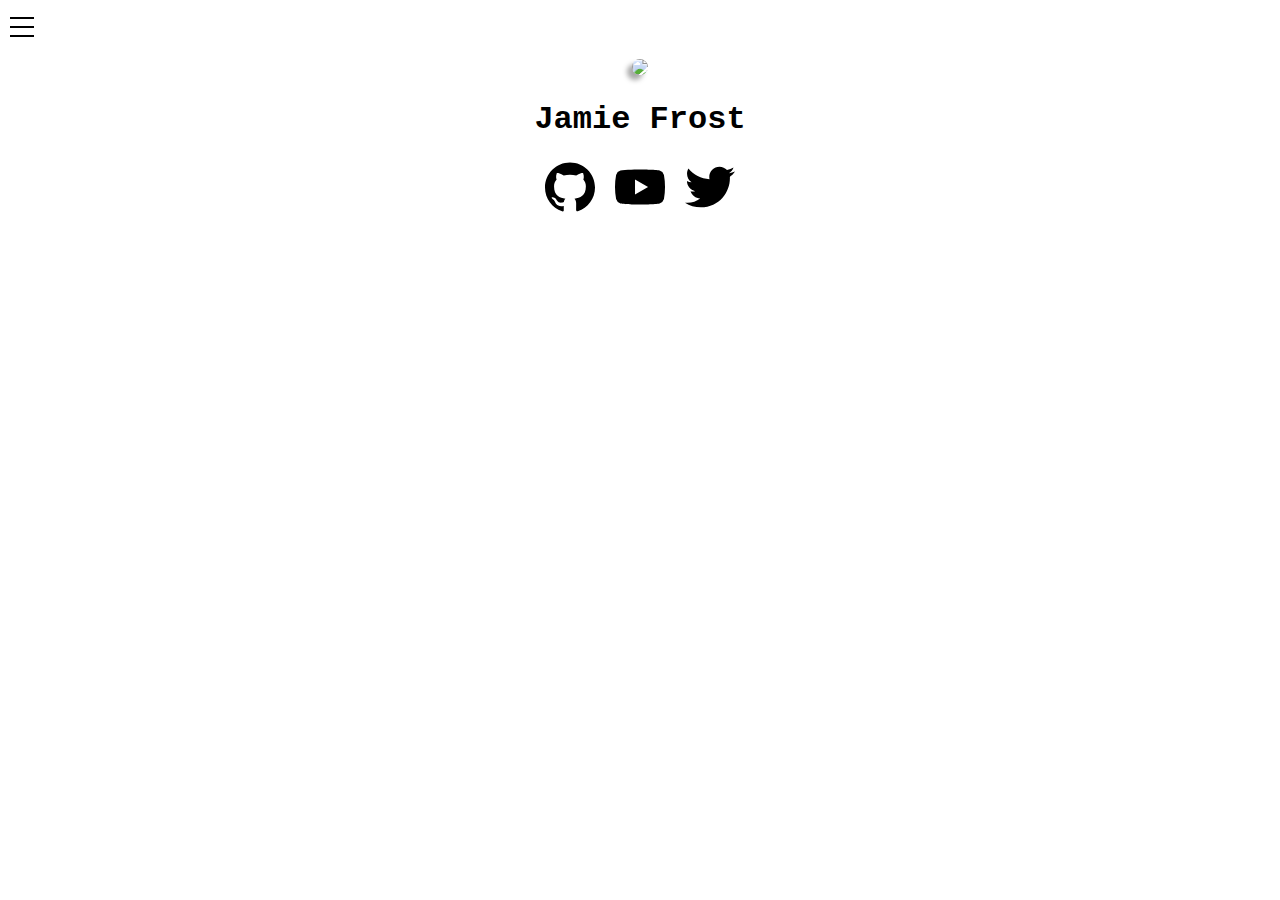
==== index.html @ bb1ee338 "Topbar menu now includes blog button" ====
<!DOCTYPE html>
<html lang="en">
<head>
	<meta charset="UTF-8">
	<meta name="viewport" content="width=device-width, initial-scale=1.0">
	<title>Jamie Frost</title>
	<link rel="stylesheet" type="text/css" href="index.css">
</head>

<body>
	<!--Topbar element-->
	<div class="container-row">
		<div class="container-col container-col-icon">
			<div id="topbar-menuicon" onclick="onMenuClick()">
				<svg fill="#000000" xmlns="http://www.w3.org/2000/svg" viewBox="0 0 24 24" width="24px" height="24px"><path d="M 0 2 L 0 4 L 24 4 L 24 2 Z M 0 11 L 0 13 L 24 13 L 24 11 Z M 0 20 L 0 22 L 24 22 L 24 20 Z"/></svg>
			</div>
		</div>
		<div class="container-col container-col-padding"></div>
	</div>


	<!--Topbar-menu expanded-->
	<div class="container-row">
		<div id="topbar-menu" class="container-row-menu inactive">
			<ul>

				<li class="menu-item"><b>Blog</b></li>
				<li class="menu-item"><b>Portfolio</b></li>
				<li class="menu-item"><b>About Me</b></li>
				
			</ul>
		</div>
	</div>


	<!--Center screen image-->
	<div class="container-row">
		<div class="container-col container-col-padding"></div>
		<div class="center-image">
			<img src="https://pbs.twimg.com/profile_images/923618595569094657/fDgmSKVr_400x400.jpg"/>
		</div>
		<div class="container-col container-col-padding"></div>
	</div>


	<!--Center screen name-->
	<div class="container-row">
		<div class="container-col container-col-padding"></div>
		<div class="container-col">
			<h1>Jamie Frost</h1>
		</div>
		<div class="container-col container-col-padding"></div>
	</div>

	<!--Links to social media-->
	<div class="container-row">
		<div class="container-col container-col-padding"></div>
		<div class="container-col container-col-icon">
			<svg role="img" viewBox="0 0 24 24" xmlns="http://www.w3.org/2000/svg"><title>GitHub icon</title><path d="M12 .297c-6.63 0-12 5.373-12 12 0 5.303 3.438 9.8 8.205 11.385.6.113.82-.258.82-.577 0-.285-.01-1.04-.015-2.04-3.338.724-4.042-1.61-4.042-1.61C4.422 18.07 3.633 17.7 3.633 17.7c-1.087-.744.084-.729.084-.729 1.205.084 1.838 1.236 1.838 1.236 1.07 1.835 2.809 1.305 3.495.998.108-.776.417-1.305.76-1.605-2.665-.3-5.466-1.332-5.466-5.93 0-1.31.465-2.38 1.235-3.22-.135-.303-.54-1.523.105-3.176 0 0 1.005-.322 3.3 1.23.96-.267 1.98-.399 3-.405 1.02.006 2.04.138 3 .405 2.28-1.552 3.285-1.23 3.285-1.23.645 1.653.24 2.873.12 3.176.765.84 1.23 1.91 1.23 3.22 0 4.61-2.805 5.625-5.475 5.92.42.36.81 1.096.81 2.22 0 1.606-.015 2.896-.015 3.286 0 .315.21.69.825.57C20.565 22.092 24 17.592 24 12.297c0-6.627-5.373-12-12-12"/></svg>
		</div>
		<div class="container-col container-col-icon">
			<svg role="img" xmlns="http://www.w3.org/2000/svg" viewBox="0 0 24 24"><title>YouTube icon</title><path d="M23.495 6.205a3.007 3.007 0 0 0-2.088-2.088c-1.87-.501-9.396-.501-9.396-.501s-7.507-.01-9.396.501A3.007 3.007 0 0 0 .527 6.205a31.247 31.247 0 0 0-.522 5.805 31.247 31.247 0 0 0 .522 5.783 3.007 3.007 0 0 0 2.088 2.088c1.868.502 9.396.502 9.396.502s7.506 0 9.396-.502a3.007 3.007 0 0 0 2.088-2.088 31.247 31.247 0 0 0 .5-5.783 31.247 31.247 0 0 0-.5-5.805zM9.609 15.601V8.408l6.264 3.602z"/></svg>
		</div>
		<div class="container-col container-col-icon">
			<svg role="img" viewBox="0 0 24 24" xmlns="http://www.w3.org/2000/svg"><title>Twitter icon</title><path d="M23.954 4.569c-.885.389-1.83.654-2.825.775 1.014-.611 1.794-1.574 2.163-2.723-.951.555-2.005.959-3.127 1.184-.896-.959-2.173-1.559-3.591-1.559-2.717 0-4.92 2.203-4.92 4.917 0 .39.045.765.127 1.124C7.691 8.094 4.066 6.13 1.64 3.161c-.427.722-.666 1.561-.666 2.475 0 1.71.87 3.213 2.188 4.096-.807-.026-1.566-.248-2.228-.616v.061c0 2.385 1.693 4.374 3.946 4.827-.413.111-.849.171-1.296.171-.314 0-.615-.03-.916-.086.631 1.953 2.445 3.377 4.604 3.417-1.68 1.319-3.809 2.105-6.102 2.105-.39 0-.779-.023-1.17-.067 2.189 1.394 4.768 2.209 7.557 2.209 9.054 0 13.999-7.496 13.999-13.986 0-.209 0-.42-.015-.63.961-.689 1.8-1.56 2.46-2.548l-.047-.02z"></svg>
		</div>
		<div class="container-col container-col-padding"></div>
	</div>
</body>

<script>
	// On Topbar Menu Click
	function onMenuClick() {
		var topbar_menu = document.getElementById("topbar-menu");
		topbar_menu.classList.toggle("inactive");
	}
</script>

</html>
---- index.css ----
body {
    font-family: 'Courier New', Courier, monospace;
    margin: 0;
}


img {
    border-radius: 50%;
    box-shadow: -5px 5px 5px darkgrey;
}


.container-row {
    display: flex;
    flex-direction: row;
}

.container-row-menu {
    display: flex;
    flex-direction: column;
    flex-grow: 1;
    background-color: rgb(247, 247, 247);
}

.container-row-menu ul {
    margin: 0;
    list-style-type: square;
    user-select: none;
}

.container-row-menu ul li {
    padding: 10px 0px;
}

.menu-item {
    padding: 2px;
    font-size: 24px;
    cursor: pointer;
}

.menu-item:hover {
    color: red;
}


.container-col {
    display: flex;
    flex-direction: column;
}

.container-col-icon {
    flex-grow: 0;
    padding: 2px 10px;
    cursor: pointer;
}

.container-col-icon svg {
    height: 50px;
}

.container-col-icon svg:hover {
    fill: red;
}

.container-col-padding {
    flex-grow: 4;
}

.center-image {
    align-self: center;
    user-select: none;
}

.inactive {
    display: none;
}

#topbar-menu {
    border-bottom: solid rgb(194, 194, 194) 2px;
    margin-bottom: 50px;
    position: fixed;
    width: 100%
}
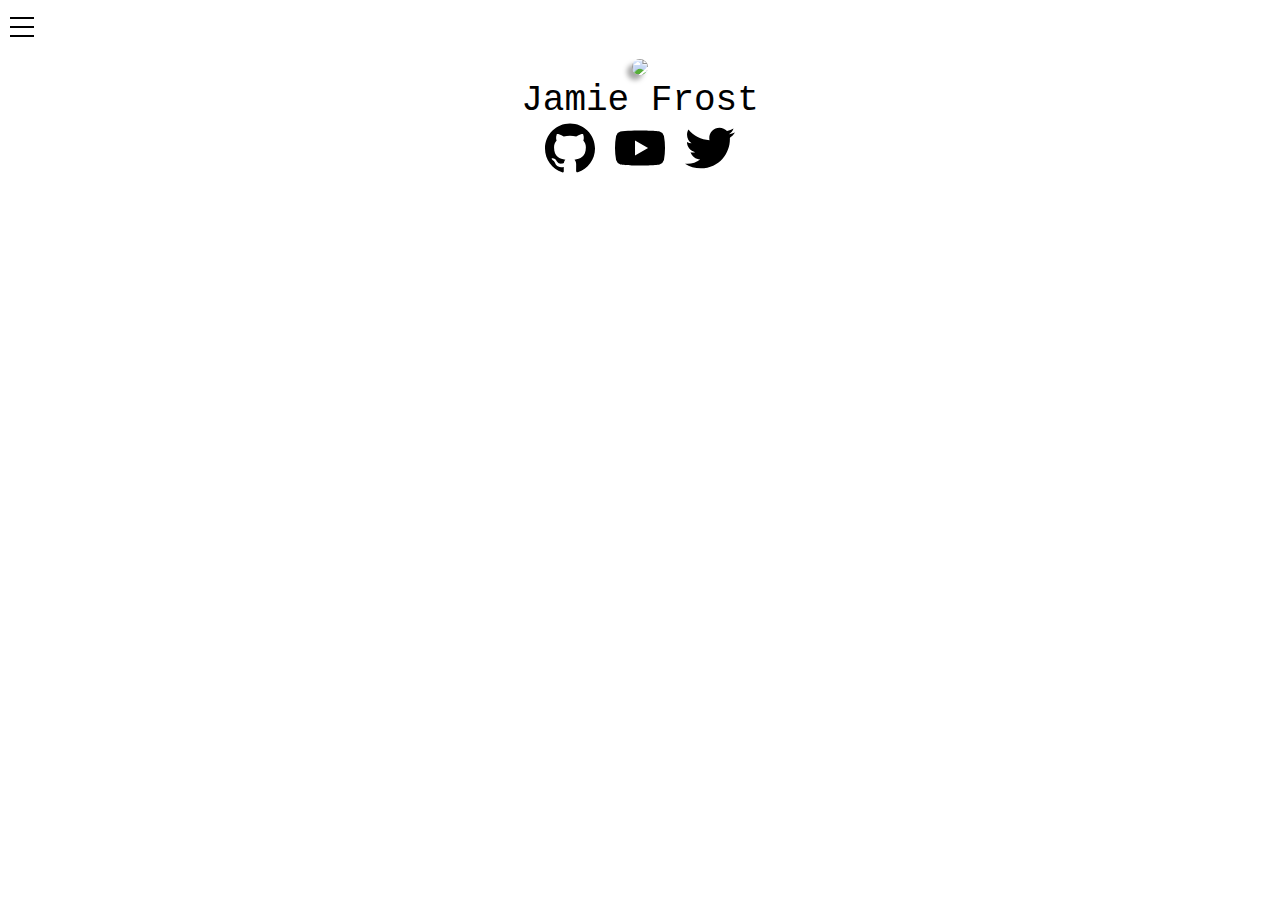
==== commit db29737f: "Changed center text size" ====
--- a/index.html
+++ b/index.html
@@ -47,7 +47,7 @@
 	<div class="container-row">
 		<div class="container-col container-col-padding"></div>
 		<div class="container-col">
-			<h1>Jamie Frost</h1>
+			<div class="container-text">Jamie Frost</div>
 		</div>
 		<div class="container-col container-col-padding"></div>
 	</div>
--- a/index.css
+++ b/index.css
@@ -30,6 +30,10 @@
 
 .container-row-menu ul li {
     padding: 10px 0px;
+}
+
+.container-text {
+    font-size: 36px;
 }
 
 .menu-item {
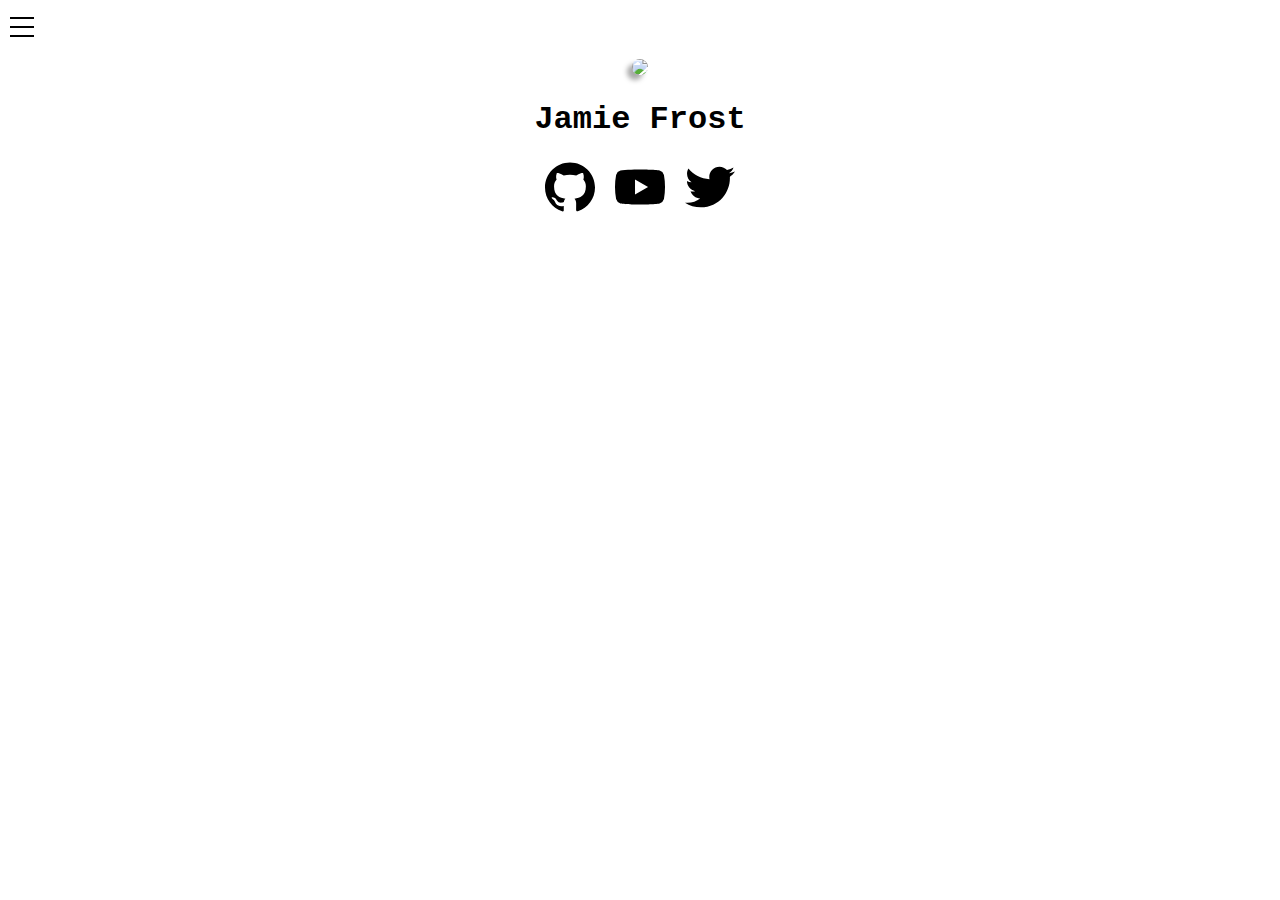
==== commit 4989bfc2: "Moved javascript to external page" ====
--- a/index.html
+++ b/index.html
@@ -47,7 +47,7 @@
 	<div class="container-row">
 		<div class="container-col container-col-padding"></div>
 		<div class="container-col">
-			<div class="container-text">Jamie Frost</div>
+			<h1>Jamie Frost</h1>
 		</div>
 		<div class="container-col container-col-padding"></div>
 	</div>
@@ -68,12 +68,4 @@
 	</div>
 </body>
 
-<script>
-	// On Topbar Menu Click
-	function onMenuClick() {
-		var topbar_menu = document.getElementById("topbar-menu");
-		topbar_menu.classList.toggle("inactive");
-	}
-</script>
-
 </html>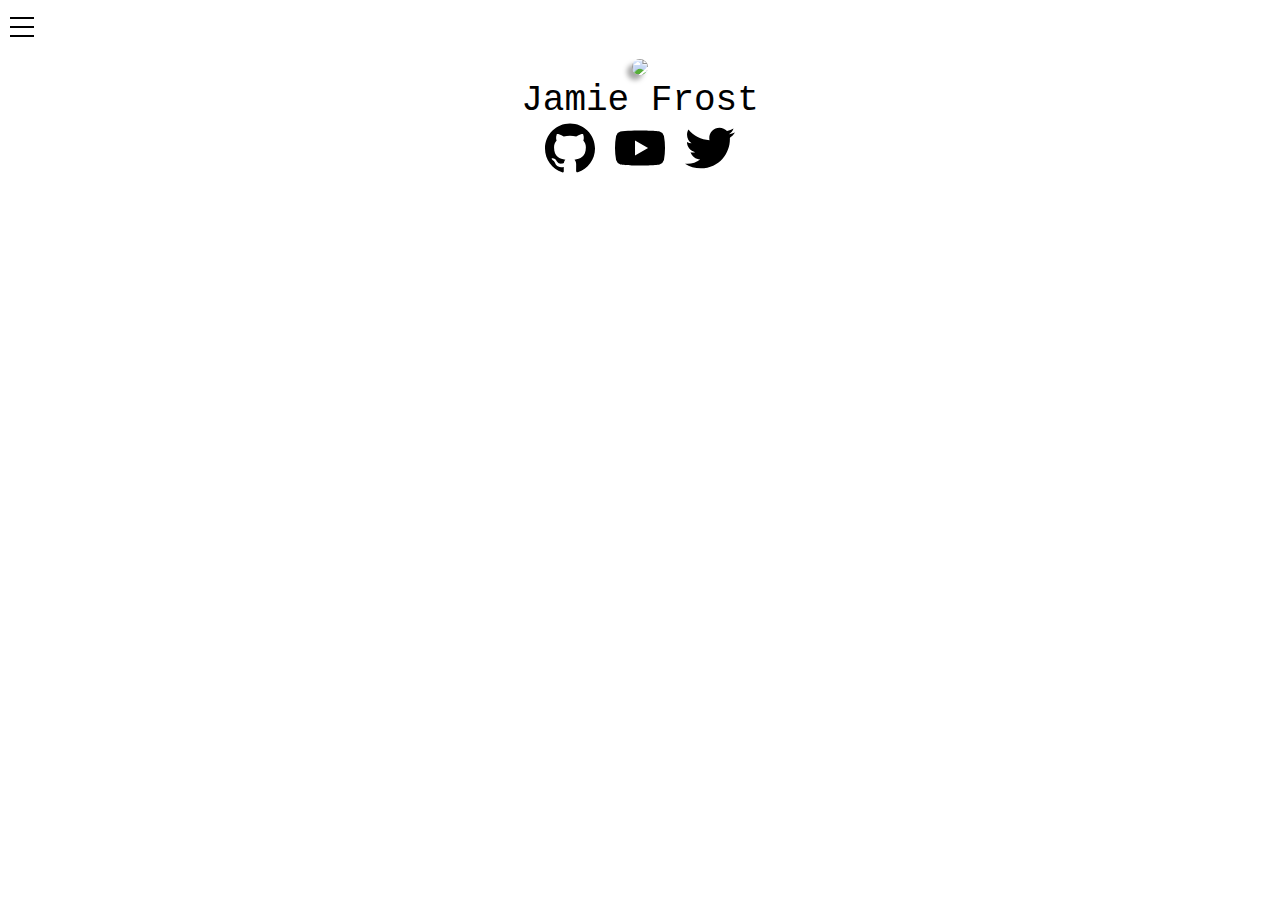
==== commit c5f3ac5e: "Merge origin/master into master" ====
--- a/index.html
+++ b/index.html
@@ -8,29 +8,8 @@
 </head>
 
 <body>
-	<!--Topbar element-->
-	<div class="container-row">
-		<div class="container-col container-col-icon">
-			<div id="topbar-menuicon" onclick="onMenuClick()">
-				<svg fill="#000000" xmlns="http://www.w3.org/2000/svg" viewBox="0 0 24 24" width="24px" height="24px"><path d="M 0 2 L 0 4 L 24 4 L 24 2 Z M 0 11 L 0 13 L 24 13 L 24 11 Z M 0 20 L 0 22 L 24 22 L 24 20 Z"/></svg>
-			</div>
-		</div>
-		<div class="container-col container-col-padding"></div>
-	</div>
 
-
-	<!--Topbar-menu expanded-->
-	<div class="container-row">
-		<div id="topbar-menu" class="container-row-menu inactive">
-			<ul>
-
-				<li class="menu-item"><b>Blog</b></li>
-				<li class="menu-item"><b>Portfolio</b></li>
-				<li class="menu-item"><b>About Me</b></li>
-				
-			</ul>
-		</div>
-	</div>
+	<div include-html="topbar.html"></div>
 
 
 	<!--Center screen image-->
@@ -47,7 +26,7 @@
 	<div class="container-row">
 		<div class="container-col container-col-padding"></div>
 		<div class="container-col">
-			<h1>Jamie Frost</h1>
+			<div class="container-text">Jamie Frost</div>
 		</div>
 		<div class="container-col container-col-padding"></div>
 	</div>
@@ -68,4 +47,8 @@
 	</div>
 </body>
 
-</html>+<script src="scripts/include-html.js"></script>
+<script src="scripts/menu.js"></script>
+
+
+</html>
